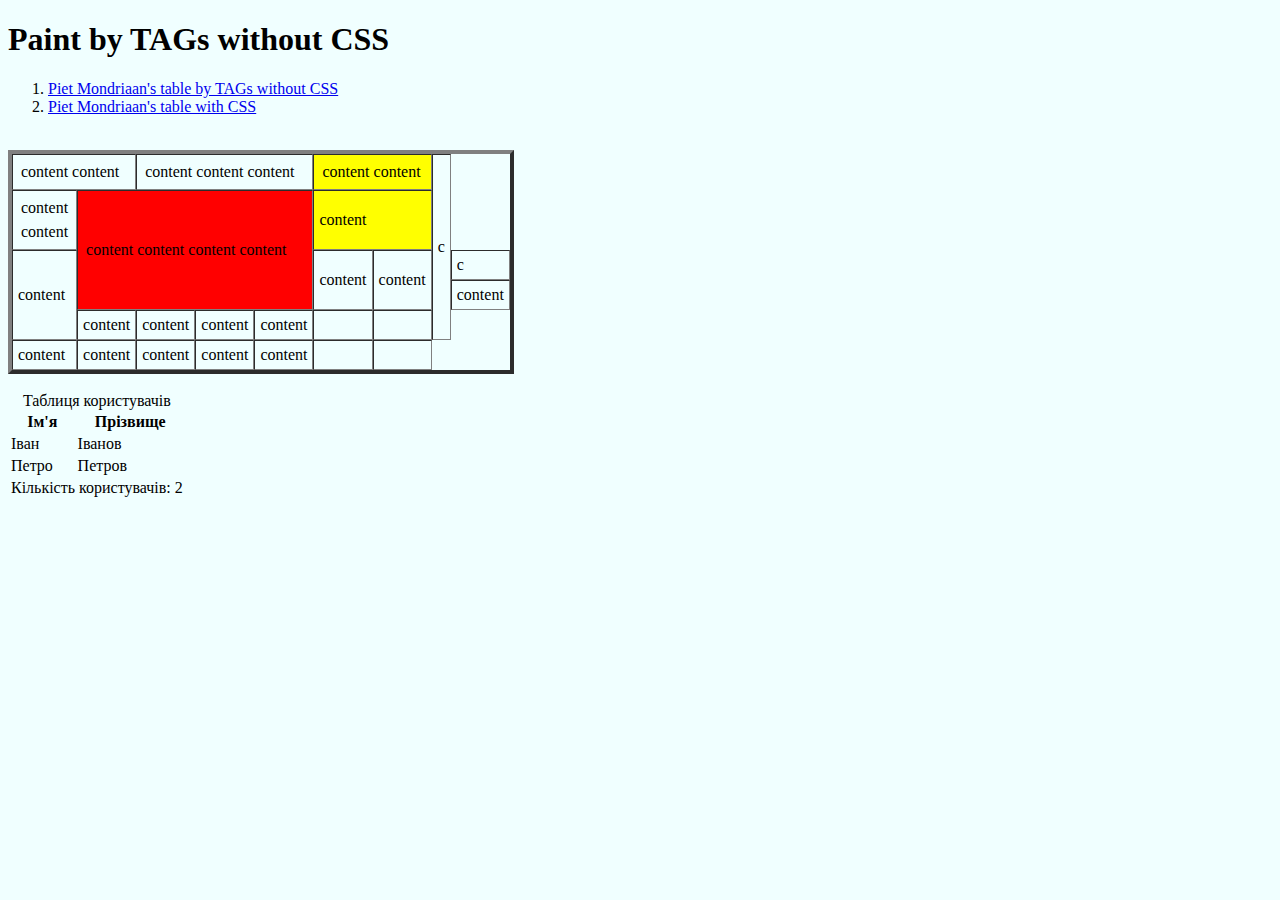
==== pages/index.html @ c3666d38 "by tads - thats all" ====
<!DOCTYPE html>
<html lang="en">

<head>
    <meta charset="UTF-8">
    <meta name="viewport" content="width=device-width, initial-scale=1.0">
    <link rel="stylesheet" type="text/css" href="../main.css">
    <title><i>The table</i></title>
</head>

<header>
    <h1 style="font-size: 2rem;">Paint by TAGs without CSS</h1>
</header>

<div>
    <ol>
        <li><a href="../pages/index.html" target="_parent">Piet Mondriaan's table by TAGs without CSS </a></li>
        <li><a href="../pages/second.html" target="_blank">Piet Mondriaan's table with CSS </a></li>
    </ol>
</div>
<br>




<body style="background-color: azure;">
    <table border="4" cellspacing="0" cellpadding="5">

        <!--first line-->

        <tr>
            <td colspan="2">
                <table>
                    <td>content</td>
                    <td>content</td>
                </table>
            </td>

            <td colspan="3">
                <table>
                    <td>content</td>
                    <td>content</td>
                    <td>content</td>
                </table>
            </td>

            <td colspan="2" style="background-color: yellow;">
                <table>
                    <td>content</td>
                    <td>content</td>
                </table>
            </td>

            <td rowspan="6">
                c
            </td>

        </tr>

        <!--second line-->

        <tr>
            <td rowspan="2">
                <table>
                    <td> content </td>
                </table>
                <table>
                    <td> content </td>
                </table>
            </td>
            <td colspan="4" rowspan="4" style="background-color: red;">
                <table>
                    <td> content </td>
                    <td> content </td>
                    <td> content </td>
                    <td> content </td>
                </table>
            </td>
            <td colspan="2" rowspan="2" style="background-color: yellow;"> content </td>

        </tr>

        <tr>
        </tr>

        <!--third line-->
        <tr>
            
            <td rowspan="3"> content </td>
            <td rowspan="2"> content </td>
            <td rowspan="2"> content </td>
            <td> c </td>

        </tr>

        <!--fourth line-->

        <tr>
            <td> content </td>
        </tr>

        <!--fifth line-->

        <tr>
            <td> content </td>
            <td> content </td>
            <td> content </td>
            <td> content </td>
            <td> </td>
            <td> </td>
        </tr>
        <tr>
            <td> content </td>
            <td> content </td>
            <td> content </td>
            <td> content </td>
            <td> content </td>
            <td> </td>
            <td> </td>
        </tr>
    </table>
    <br>


    <table>
        <caption>Таблиця користувачів</caption>
        <thead>
            <tr>
                <th>Ім'я</th>
                <th>Прізвище</th>
            </tr>
        </thead>
        <tbody>
            <tr>
                <td>Іван</td>
                <td>Іванов</td>
            </tr>
            <tr>
                <td>Петро</td>
                <td>Петров</td>
            </tr>
        </tbody>
        <tfoot>
            <tr>
                <td colspan="2">Кількість користувачів: 2</td>
            </tr>
        </tfoot>
    </table>
</body>

</html>
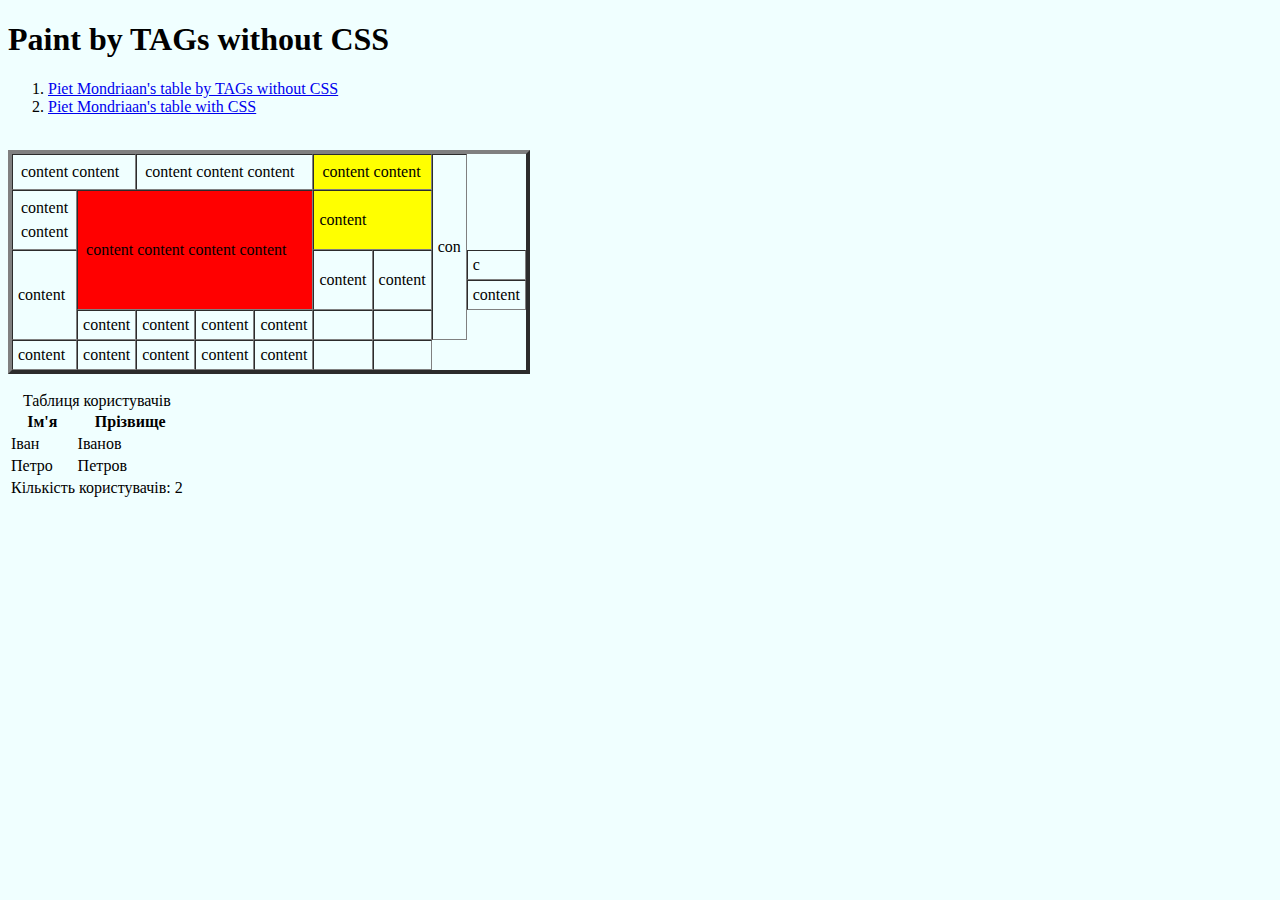
==== commit 248e9885: "by tads - thats all" ====
--- a/pages/index.html
+++ b/pages/index.html
@@ -52,7 +52,7 @@
             </td>
 
             <td rowspan="6">
-                c
+                con
             </td>
 
         </tr>
@@ -77,7 +77,6 @@
                 </table>
             </td>
             <td colspan="2" rowspan="2" style="background-color: yellow;"> content </td>
-
         </tr>
 
         <tr>
@@ -85,7 +84,6 @@
 
         <!--third line-->
         <tr>
-            
             <td rowspan="3"> content </td>
             <td rowspan="2"> content </td>
             <td rowspan="2"> content </td>
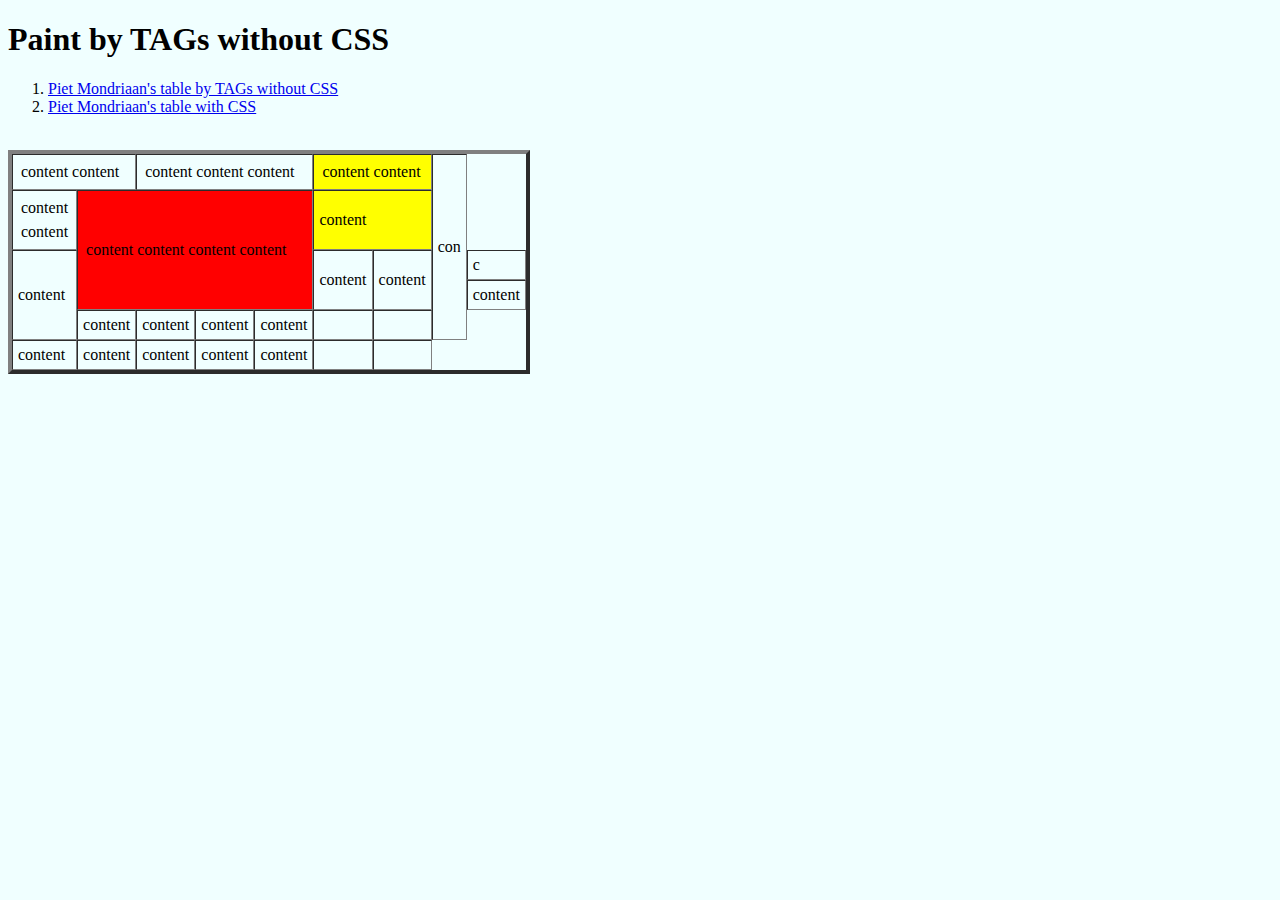
==== commit 7cff6d00: "by tads - thats all" ====
--- a/pages/index.html
+++ b/pages/index.html
@@ -120,30 +120,6 @@
     <br>
 
 
-    <table>
-        <caption>Таблиця користувачів</caption>
-        <thead>
-            <tr>
-                <th>Ім'я</th>
-                <th>Прізвище</th>
-            </tr>
-        </thead>
-        <tbody>
-            <tr>
-                <td>Іван</td>
-                <td>Іванов</td>
-            </tr>
-            <tr>
-                <td>Петро</td>
-                <td>Петров</td>
-            </tr>
-        </tbody>
-        <tfoot>
-            <tr>
-                <td colspan="2">Кількість користувачів: 2</td>
-            </tr>
-        </tfoot>
-    </table>
 </body>
 
 </html>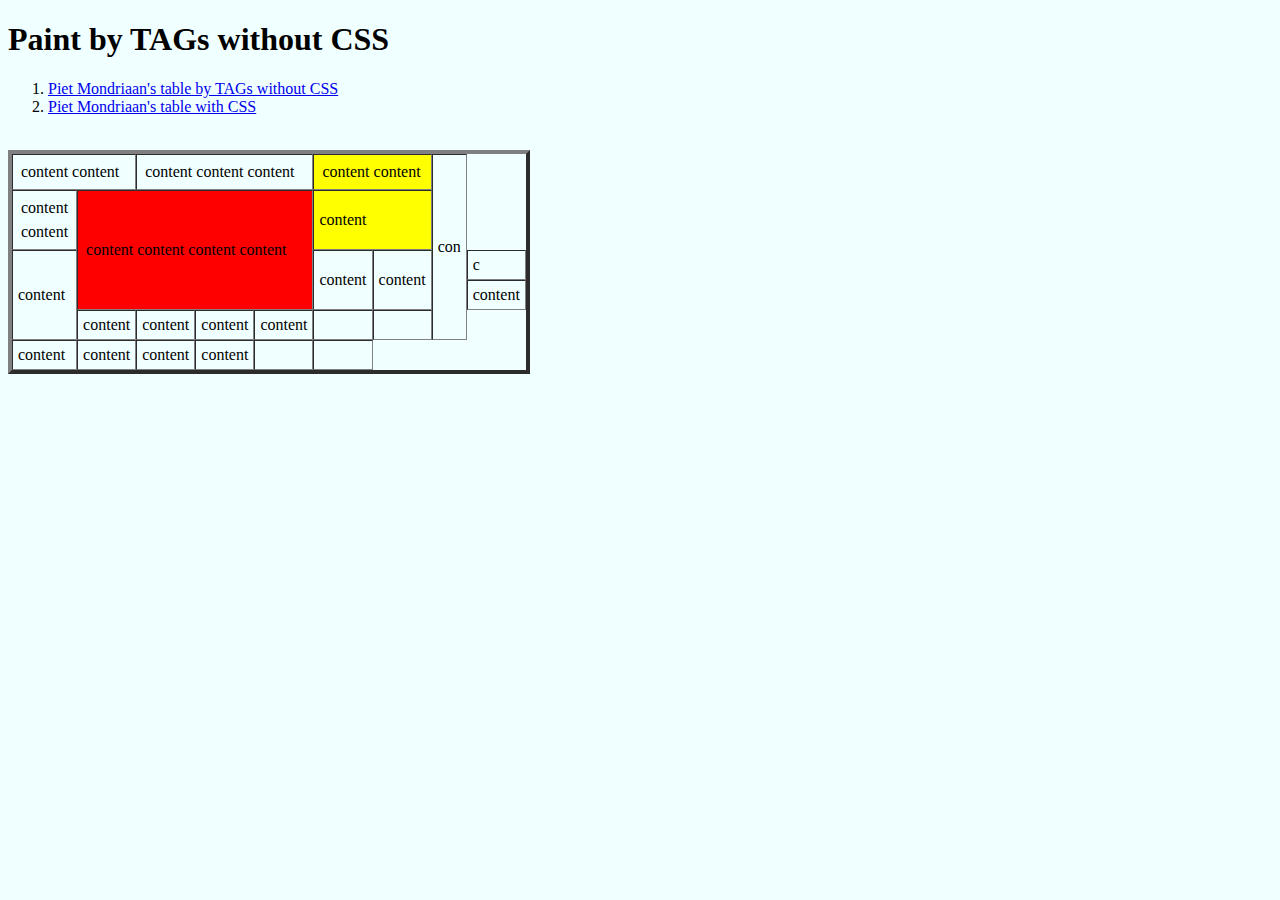
==== commit d5366c75: "by tads - thats all" ====
--- a/pages/index.html
+++ b/pages/index.html
@@ -112,7 +112,6 @@
             <td> content </td>
             <td> content </td>
             <td> content </td>
-            <td> content </td>
             <td> </td>
             <td> </td>
         </tr>
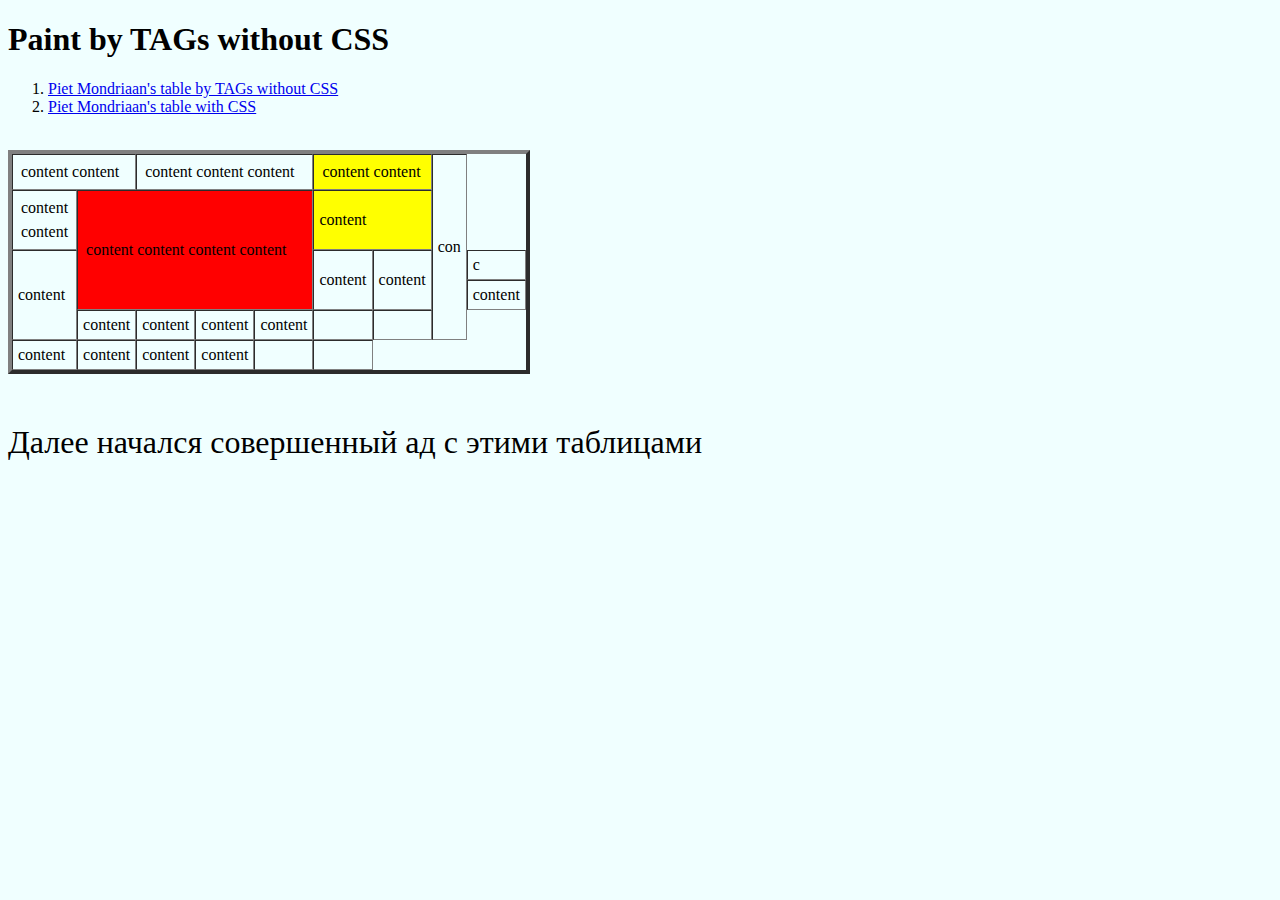
==== commit 9447516f: "+ css on 2th pages" ====
--- a/pages/index.html
+++ b/pages/index.html
@@ -117,6 +117,7 @@
         </tr>
     </table>
     <br>
+    <p style="font-size: 2rem;">Далее начался совершенный ад с этими таблицами</p>
 
 
 </body>
--- a/main.css
+++ b/main.css
@@ -0,0 +1,15 @@
+.body {
+  background-color: blanchedalmond;
+}
+
+.styled-table {
+  border: 5px solid black;
+  width: 400;
+  height: 400;
+  border-spacing: 10px;
+}
+
+.styled-table td{
+  border: 1px solid #000;
+  padding: 5px;
+}
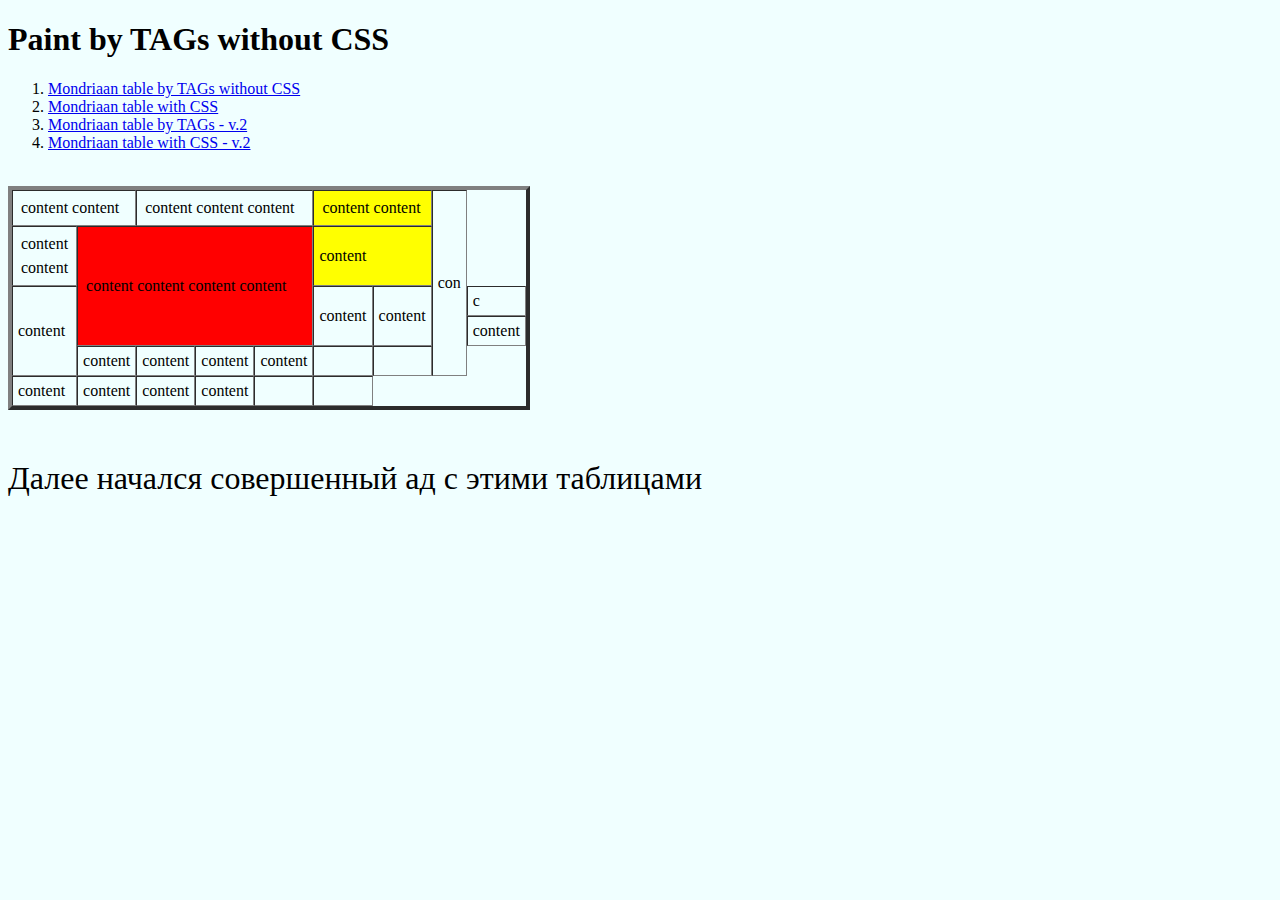
==== commit 753d09e8: "added a lot of things" ====
--- a/pages/index.html
+++ b/pages/index.html
@@ -14,8 +14,10 @@
 
 <div>
     <ol>
-        <li><a href="../pages/index.html" target="_parent">Piet Mondriaan's table by TAGs without CSS </a></li>
-        <li><a href="../pages/second.html" target="_blank">Piet Mondriaan's table with CSS </a></li>
+        <li><a href="../pages/index.html" target="_parent">Mondriaan table by TAGs without CSS </a></li>
+        <li><a href="../pages/second.html" target="_blank">Mondriaan table with CSS </a></li>
+        <li><a href="../pages/third.html" target="_blank">Mondriaan table by TAGs - v.2</a></li>
+        <li><a href="../pages/fourth.html" target="_blank">Mondriaan table with CSS - v.2</a></li>
     </ol>
 </div>
 <br>
@@ -24,102 +26,105 @@
 
 
 <body style="background-color: azure;">
-    <table border="4" cellspacing="0" cellpadding="5">
 
-        <!--first line-->
+    <div>
+        <table border="4" cellspacing="0" cellpadding="5">
 
-        <tr>
-            <td colspan="2">
-                <table>
-                    <td>content</td>
-                    <td>content</td>
-                </table>
-            </td>
+            <!--first line-->
 
-            <td colspan="3">
-                <table>
-                    <td>content</td>
-                    <td>content</td>
-                    <td>content</td>
-                </table>
-            </td>
+            <tr>
+                <td colspan="2">
+                    <table>
+                        <td>content</td>
+                        <td>content</td>
+                    </table>
+                </td>
 
-            <td colspan="2" style="background-color: yellow;">
-                <table>
-                    <td>content</td>
-                    <td>content</td>
-                </table>
-            </td>
+                <td colspan="3">
+                    <table>
+                        <td>content</td>
+                        <td>content</td>
+                        <td>content</td>
+                    </table>
+                </td>
 
-            <td rowspan="6">
-                con
-            </td>
+                <td colspan="2" style="background-color: yellow;">
+                    <table>
+                        <td>content</td>
+                        <td>content</td>
+                    </table>
+                </td>
 
-        </tr>
+                <td rowspan="6">
+                    con
+                </td>
 
-        <!--second line-->
+            </tr>
 
-        <tr>
-            <td rowspan="2">
-                <table>
-                    <td> content </td>
-                </table>
-                <table>
-                    <td> content </td>
-                </table>
-            </td>
-            <td colspan="4" rowspan="4" style="background-color: red;">
-                <table>
-                    <td> content </td>
-                    <td> content </td>
-                    <td> content </td>
-                    <td> content </td>
-                </table>
-            </td>
-            <td colspan="2" rowspan="2" style="background-color: yellow;"> content </td>
-        </tr>
+            <!--second line-->
 
-        <tr>
-        </tr>
+            <tr>
+                <td rowspan="2">
+                    <table>
+                        <td> content </td>
+                    </table>
+                    <table>
+                        <td> content </td>
+                    </table>
+                </td>
+                <td colspan="4" rowspan="4" style="background-color: red;">
+                    <table>
+                        <td> content </td>
+                        <td> content </td>
+                        <td> content </td>
+                        <td> content </td>
+                    </table>
+                </td>
+                <td colspan="2" rowspan="2" style="background-color: yellow;"> content </td>
+            </tr>
 
-        <!--third line-->
-        <tr>
-            <td rowspan="3"> content </td>
-            <td rowspan="2"> content </td>
-            <td rowspan="2"> content </td>
-            <td> c </td>
+            <tr>
+            </tr>
 
-        </tr>
+            <!--third line-->
+            <tr>
+                <td rowspan="3"> content </td>
+                <td rowspan="2"> content </td>
+                <td rowspan="2"> content </td>
+                <td> c </td>
 
-        <!--fourth line-->
+            </tr>
 
-        <tr>
-            <td> content </td>
-        </tr>
+            <!--fourth line-->
 
-        <!--fifth line-->
+            <tr>
+                <td> content </td>
+            </tr>
 
-        <tr>
-            <td> content </td>
-            <td> content </td>
-            <td> content </td>
-            <td> content </td>
-            <td> </td>
-            <td> </td>
-        </tr>
-        <tr>
-            <td> content </td>
-            <td> content </td>
-            <td> content </td>
-            <td> content </td>
-            <td> </td>
-            <td> </td>
-        </tr>
-    </table>
-    <br>
-    <p style="font-size: 2rem;">Далее начался совершенный ад с этими таблицами</p>
+            <!--fifth line-->
 
+            <tr>
+                <td> content </td>
+                <td> content </td>
+                <td> content </td>
+                <td> content </td>
+                <td> </td>
+                <td> </td>
+            </tr>
+            <tr>
+                <td> content </td>
+                <td> content </td>
+                <td> content </td>
+                <td> content </td>
+                <td> </td>
+                <td> </td>
+            </tr>
+        </table>
+        <br>
+        <p style="font-size: 2rem;">Далее начался совершенный ад с этими таблицами</p>
+    </div>   
 
+   
 </body>
 
 </html>--- a/main.css
+++ b/main.css
@@ -2,14 +2,35 @@
   background-color: blanchedalmond;
 }
 
+/*-- --*/
 .styled-table {
   border: 5px solid black;
-  width: 400;
-  height: 400;
+  width: 400px;
+  height: 400px;
   border-spacing: 10px;
 }
 
-.styled-table td{
-  border: 1px solid #000;
-  padding: 5px;
+.td-first{
+  border: 2px solid #000;
+  width: 100px;
+  height: 0px;
 }
+
+.td-first-two {
+    border: 2px solid #000;
+    width: 150px;
+    height: 50px;
+}
+
+.td-first-three {
+    border: 2px solid #000;
+    width: 150px;
+    height: 50px;
+    background-color: yellow;
+}
+
+.td-first-four {
+    border: 2px solid #000;
+    width: 25px;
+    height: 50px;
+}
